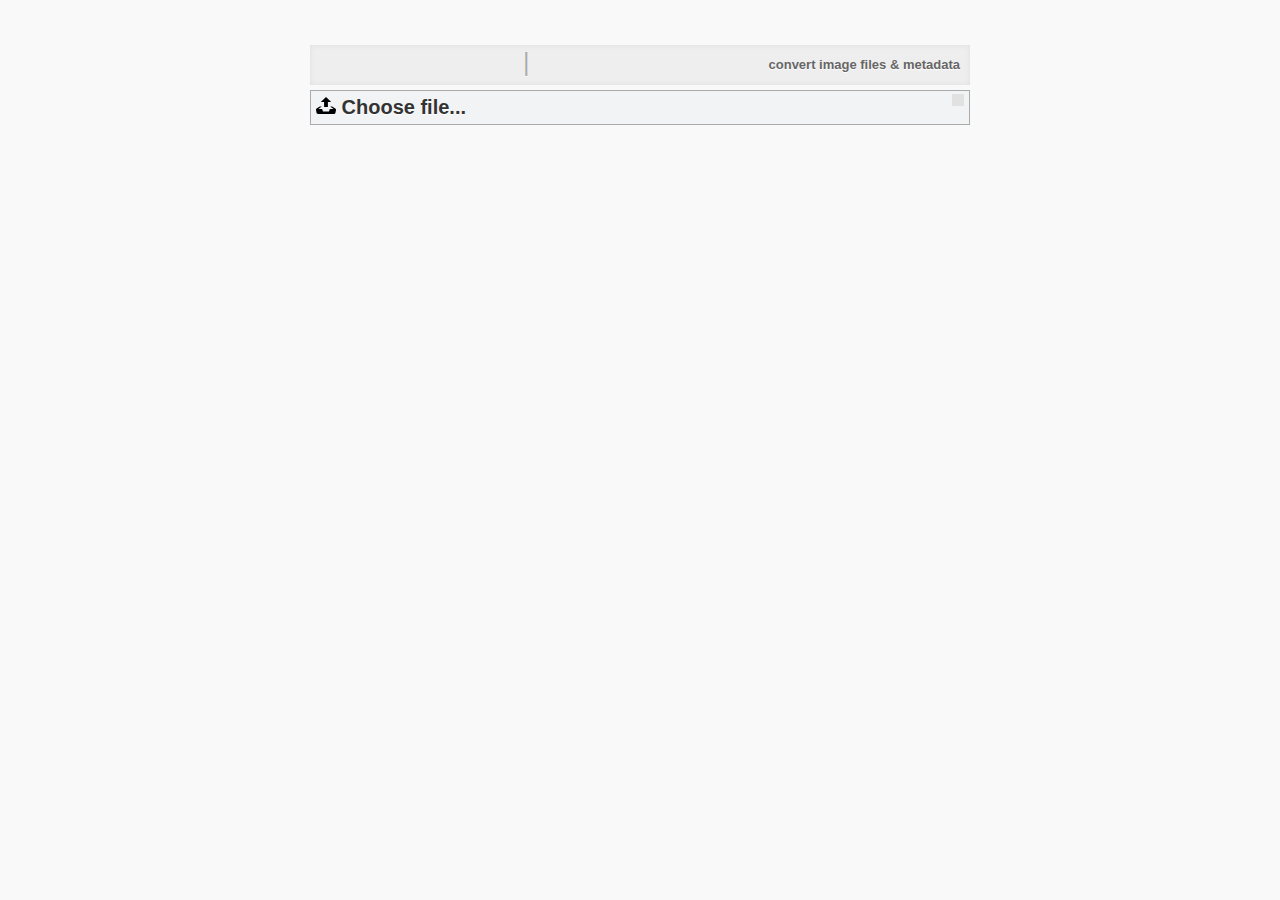
==== index.html @ bed94ea4 "testing" ====
﻿<!doctype html>
<html>
<head>
	<meta charset="UTF-8">
	<title>Web Converter</title>
	<link rel="stylesheet" href="css/dropzone.css">
	<link rel="stylesheet" href="css/style.css">
	<style>
	</style>
</head>
<body>
	<div id="container">
		<header>
			<h1 id="title">webconverter</h1>
			<span>convert image files & metadata</span>
		</header>
		<main>
			<form action="newupload.php" name="myDropzone" method="post">
			    <input name="fileToUpload" id="file" class="hideinput" type="file" accept="image/*" />
			    <label for="file"><span class="dasfiln"></span><strong><svg xmlns="http://www.w3.org/2000/svg" width="20" height="17" viewBox="0 0 20 17"><path d="M10 0l-5.2 4.9h3.3v5.1h3.8v-5.1h3.3l-5.2-4.9zm9.3 11.5l-3.2-2.1h-2l3.4 2.6h-3.5c-.1 0-.2.1-.2.1l-.8 2.3h-6l-.8-2.2c-.1-.1-.1-.2-.2-.2h-3.6l3.4-2.6h-2l-3.2 2.1c-.4.3-.7 1-.6 1.5l.6 3.1c.1.5.7.9 1.2.9h16.3c.6 0 1.1-.4 1.3-.9l.6-3.1c.1-.5-.2-1.2-.7-1.5z"></path></svg> Choose file...</strong></label>
			  <div class="previews">
				<div class="pre-cont">
					<table>
						<tr>
							<th colspan="2"><span class="filename"></span><input type="hidden" class="filenamev" name="name" /></th>
						</tr>
						<tr>
							<td>Convert from</td>
							<td>
								<select name="from" id="fromsel">
									<option value="png">png</option>
									<option value="jpg">jpg</option>
									<option value="gif">gif</option>
								</select>
							</td>
						</tr>
						<tr>
							<td>Convert to</td>
							<td>
								<select name="to">
									<option value="png">png</option>
									<option value="jpg">jpg</option>
								</select>
							</td>
						</tr>
						<tr>
							<td>Dimensions</td>
							<td>
								<input type="text" onClick="this.select();" class="wideinp" name="width" value="640" />px <strong>x</strong>
								<input type="text" onClick="this.select();" class="tallinp" name="height" value="200" />px
							</td>
						</tr>
						<tr>
							<td class="alignright"><input type="checkbox" name="delmeta" /></td>
							<td><label for="delmeta">Delete metadata (<a href="#" class="metad" title="Clicking this won't leave the page">?</a>)</label></td>
						</tr>
						<tr>
							<td></td>
							<td><button type="submit" id="subbutt">Upload & Convert</button>
						</tr>
						<tr class="aboutmeta">
							<td></td>
							<td>
								Metadata is information like what type of camera took the picture or when it was taken/made.
							</td>
						</tr>
					</table>
				</div>
				<div class="pre-img"></div>
				<div class="clear"></div>
			</div>
			</form>
			<div id="overlay">
			</div>
			<div class="hideimg" style="opacity:0;position:fixed;left:-999999;top:-99999"></div>
			<div id="imglist"></div>
		</main>
	</div>
	<script src="https://code.jquery.com/jquery-1.12.0.min.js"></script><!-- require jQuery -->
    <script src="http://malsup.github.com/jquery.form.js"></script>
	<script src="js/main.js"></script>
</body>
</html>
---- css/style.css ----
/* Document */
*{box-sizing:border-box;}
body, html{padding:0;margin:0;}
body{
	font-family:Helvetica, Sans-Serif;
	text-shadow:0px 1px 1px #fff;
	font-size:13px;
	color:#333;
	background:#f9f9f9;
}
#container{
	width:90%;
	max-width:700px;
	margin:20px auto;
	padding:20px;
}
#overlay{
	transition:all 0.2s ease-in-out;
	position:fixed;
	z-index:0;
	top:0;left:0;right:0;bottom:0;
	background:rgba(0, 0, 0, 0.5);
	cursor:pointer;
}
#overlay:hover{
	background:rgba(0, 0, 0, 0.44);
	box-shadow:inset 0px 0px 50px #555;
}
#overlay, .previews{
	display:none;
}
.clear{clear:both;}
/* Header */
header{
	position:relative;
}
header h1{
	/* #TB
	font-size:24px;
	background:#eee;
	*/
	margin:5px 0;
	box-shadow:inset 0px 0px 5px #ddd;
	padding:5px;
	font-size:0px;
	height:40px;
	background:url('../img/webconverter.png') no-repeat top left;
	background-position:5px 3px;
	background-color:#eee;
	position:relative;
}
header h1:after{
	content:"|";
	font-size:25px;
	position:absolute;
	left:213px;
	bottom:8px;
	color:#aaa;
	font-weight:200;
	animation: writeLine 2s infinite;
}
header span{
	position:absolute;
	top:12px;
	right:10px;
	font-weight:bold;
	color:#666;
}
/* Main */
main{

}
/* Dropzone */
.dz-message span{
	/* Text inside Dropzone */
	font-weight:bold;
	font-size:24px;
	color:#fff;
	text-shadow:none !important;
}
.previews{
	position:fixed;
	z-index:2;
	width:700px;
	min-height:200px;
	left:50%;
	margin-left:-350px; /* Half of width */
	top:45px;
	background:#e9e9e9;
	padding:20px;
	box-shadow:inset 0px 0px 5px #ddd;
}
.pre-img{
	float:left;
	width:30%;
	background:#aaa;
	box-shadow:inset 0px 0px 10px #888;
	overflow:hidden;
	height:200px;
}
.pre-img img{
	max-height:100%;
	min-width:100%;
}
.pre-cont{
	float:right;
	width:68%;
}
.pre-cont table{
	width:100%;
}
.pre-cont table th{
	text-align:left;
	font-size:14px;
}
.pre-cont table tr td select{
	width:100%;
}
.pre-cont, .pre-img{
	min-height:200px;
}
.wideinp, .tallinp{
	width:30px;
	text-align:right;
	background:none;
	border:none;
	border-bottom:1px dashed #aaa;
	outline:none;
}
.metad{
	color:#6495ca;
}
.aboutmeta{
	display:none;
	text-align:right;
	color:#666;
}
.pre-cont table tr td:nth-child(even){
	width:270px;
}
/*a.metad:hover + .aboutmeta{
	display:table-row;
}*/
/* Animations */
@keyframes animatedBackground {
	0% { background-position: 5px 3px; }
	100% { background-position: -255px 3px; }
}
@keyframes writeLine {
	0% { color:#111; }
	49% { color:#111; }
	50% { color: #eee; }
	99% { color: #eee; }
	100% { color:#111; }
}
/* Collectives */
.previews, main, header{
	border-radius:3px;
}
.alignright{
	text-align:right;
}
button{
	border:1px solid #46688D;
	border-top-color:#3F5D7E;
	border-right-color:#3F5D7E;
	background:#6495ca;
	padding:3px 10px;
	cursor:pointer;
	border-radius:2px;
	box-shadow:inset 0px 0px 2px #92b4d9;
	font-weight:bold;
	color:#f1f1f1;
}
button:hover{
	border:1px solid #3F5D7E;
	border-top-color:#46688D;
	border-right-color:#46688D;
	box-shadow:inset 0px 0px 5px #83AAD4;
	color:#fff;
}
#spinner{
	display:none;
	border-radius:2px;
}
/* New input */
.hideinput{
    width: 0.1px;
    height: 0.1px;
    opacity: 0;
    overflow: hidden;
    position: absolute;
    z-index: -1;
}
.hideinput + label{
	border: 1px solid #aaa;
	background-color: #f1f3f4;
	padding: 5px;
	color: #333;
	width:100%;
	font-size: 1.25rem;
	font-weight: 700;
	text-overflow: ellipsis;
	white-space: nowrap;
	cursor: pointer;
	display: inline-block;
	overflow: hidden;
	height:35px;
	position: relative;
}
.hideinput + label span{
	display:inline-block;
	position:absolute;
	top:3px;
	right:5px;
	padding:5px;
	text-align:right;
	font-size:13px;
	color:#aaa;
	background:#e1e1e1;
	border:1px solid #e1e1e1;
}
.hideinput + label span:hover{
	border-color:#aaa;
	box-shadow:0px 0px 5px #fff;
}
.inputfile-6 + label strong{
    height: 100%;
    color: #f1e5e6;
    background-color: #d3394c;
    display: inline-block;
        padding: 0.625rem 1.25rem;
}
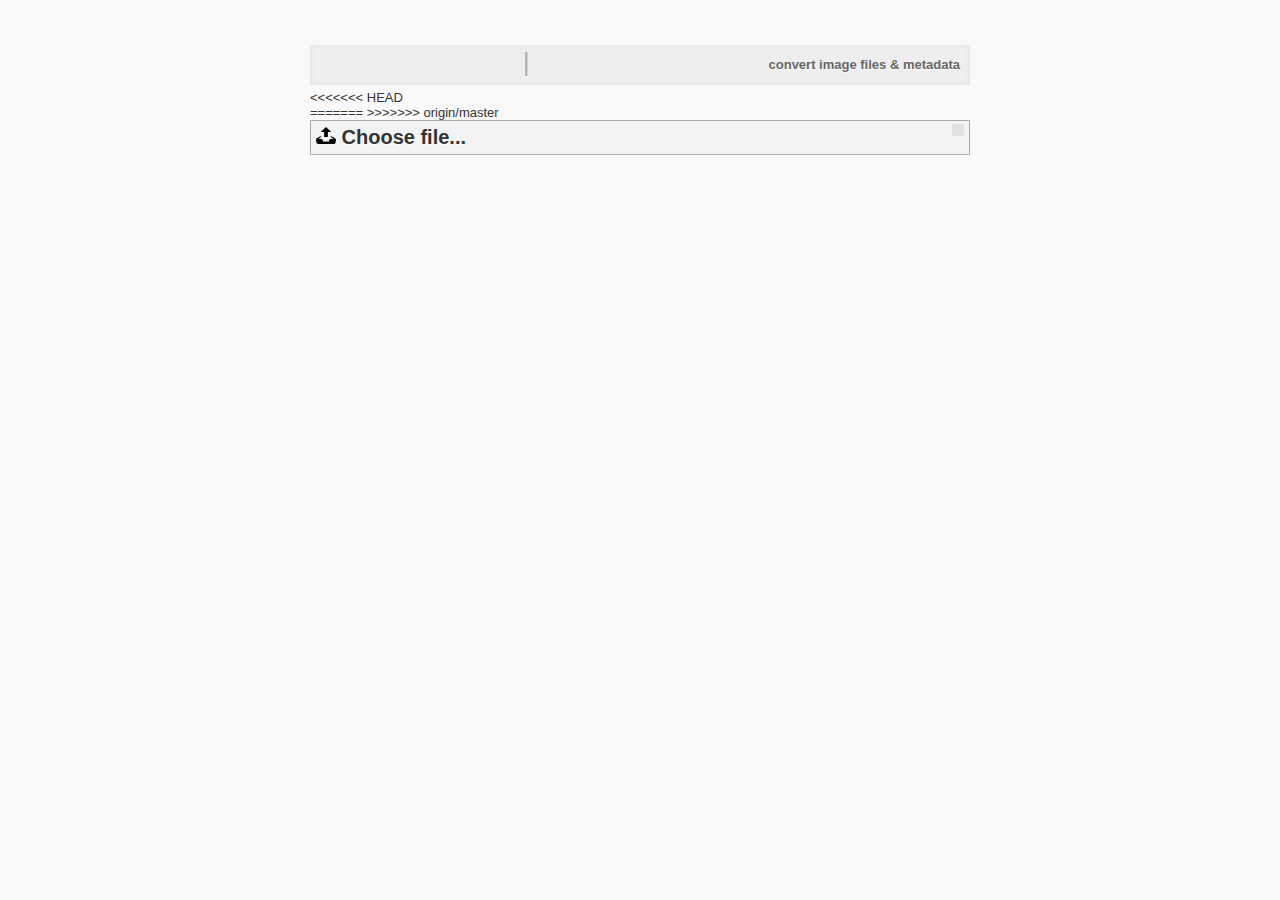
==== commit f055474b: "Merge remote-tracking branch 'origin/master'" ====
--- a/index.html
+++ b/index.html
@@ -15,14 +15,19 @@
 			<span>convert image files & metadata</span>
 		</header>
 		<main>
-			<form action="newupload.php" name="myDropzone" method="post">
+<<<<<<< HEAD
+			<form enctype="multipart/form-data" action="oldupload.php" name="myDropzone" method="post">
+			    <input name="file" id="file" class="hideinput" type="file" accept="image/*" />
+=======
+			<form action="oldupload.php" name="myDropzone" method="post">
 			    <input name="fileToUpload" id="file" class="hideinput" type="file" accept="image/*" />
+>>>>>>> origin/master
 			    <label for="file"><span class="dasfiln"></span><strong><svg xmlns="http://www.w3.org/2000/svg" width="20" height="17" viewBox="0 0 20 17"><path d="M10 0l-5.2 4.9h3.3v5.1h3.8v-5.1h3.3l-5.2-4.9zm9.3 11.5l-3.2-2.1h-2l3.4 2.6h-3.5c-.1 0-.2.1-.2.1l-.8 2.3h-6l-.8-2.2c-.1-.1-.1-.2-.2-.2h-3.6l3.4-2.6h-2l-3.2 2.1c-.4.3-.7 1-.6 1.5l.6 3.1c.1.5.7.9 1.2.9h16.3c.6 0 1.1-.4 1.3-.9l.6-3.1c.1-.5-.2-1.2-.7-1.5z"></path></svg> Choose file...</strong></label>
 			  <div class="previews">
 				<div class="pre-cont">
 					<table>
 						<tr>
-							<th colspan="2"><span class="filename"></span><input type="hidden" class="filenamev" name="name" /></th>
+							<th colspan="2"><span class="filename"></span><input type="hidden" class="filenamev" name="vname" /></th>
 						</tr>
 						<tr>
 							<td>Convert from</td>
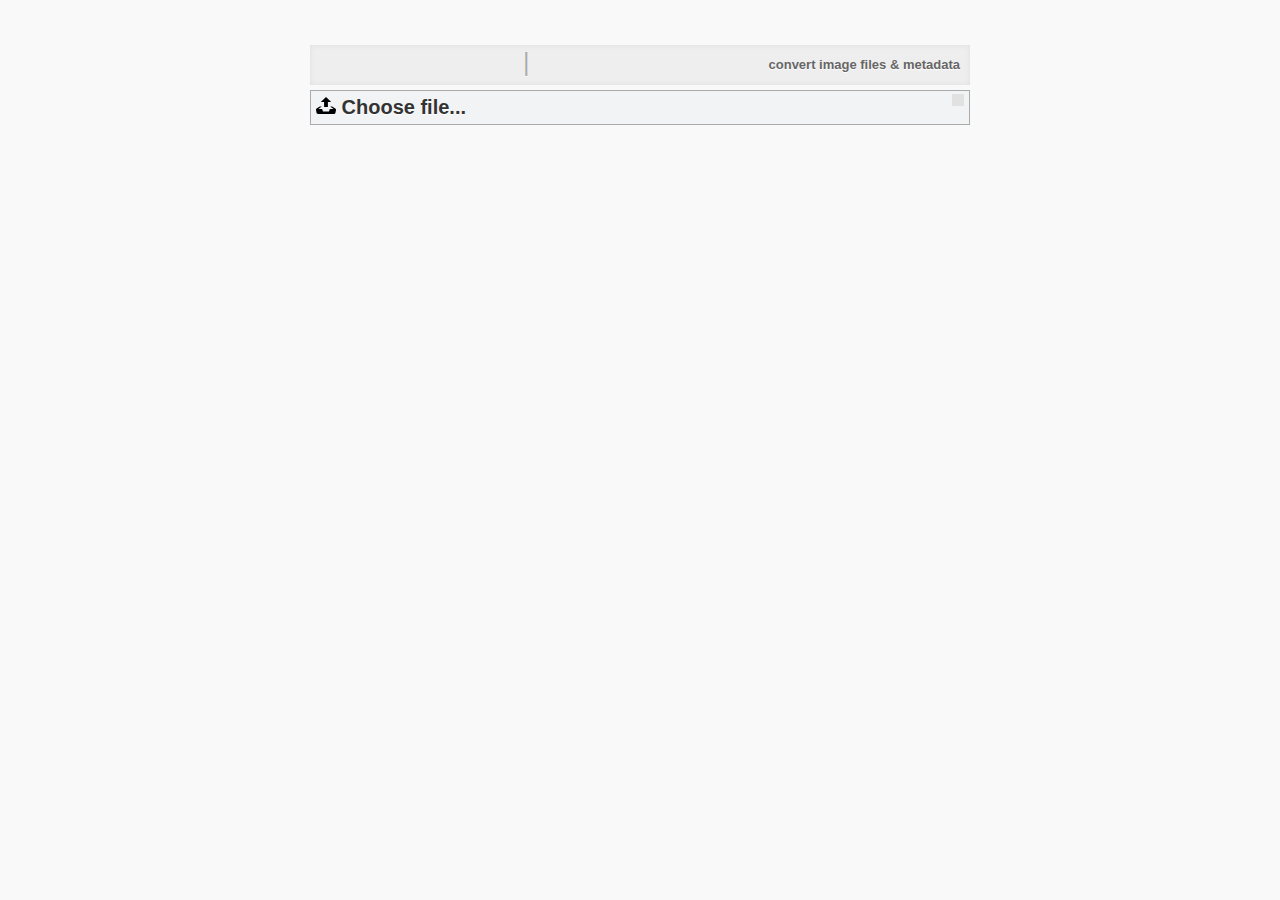
==== commit 4b793b62: "whops lel" ====
--- a/index.html
+++ b/index.html
@@ -15,13 +15,10 @@
 			<span>convert image files & metadata</span>
 		</header>
 		<main>
-<<<<<<< HEAD
 			<form enctype="multipart/form-data" action="oldupload.php" name="myDropzone" method="post">
-			    <input name="file" id="file" class="hideinput" type="file" accept="image/*" />
-=======
+
 			<form action="oldupload.php" name="myDropzone" method="post">
 			    <input name="fileToUpload" id="file" class="hideinput" type="file" accept="image/*" />
->>>>>>> origin/master
 			    <label for="file"><span class="dasfiln"></span><strong><svg xmlns="http://www.w3.org/2000/svg" width="20" height="17" viewBox="0 0 20 17"><path d="M10 0l-5.2 4.9h3.3v5.1h3.8v-5.1h3.3l-5.2-4.9zm9.3 11.5l-3.2-2.1h-2l3.4 2.6h-3.5c-.1 0-.2.1-.2.1l-.8 2.3h-6l-.8-2.2c-.1-.1-.1-.2-.2-.2h-3.6l3.4-2.6h-2l-3.2 2.1c-.4.3-.7 1-.6 1.5l.6 3.1c.1.5.7.9 1.2.9h16.3c.6 0 1.1-.4 1.3-.9l.6-3.1c.1-.5-.2-1.2-.7-1.5z"></path></svg> Choose file...</strong></label>
 			  <div class="previews">
 				<div class="pre-cont">
